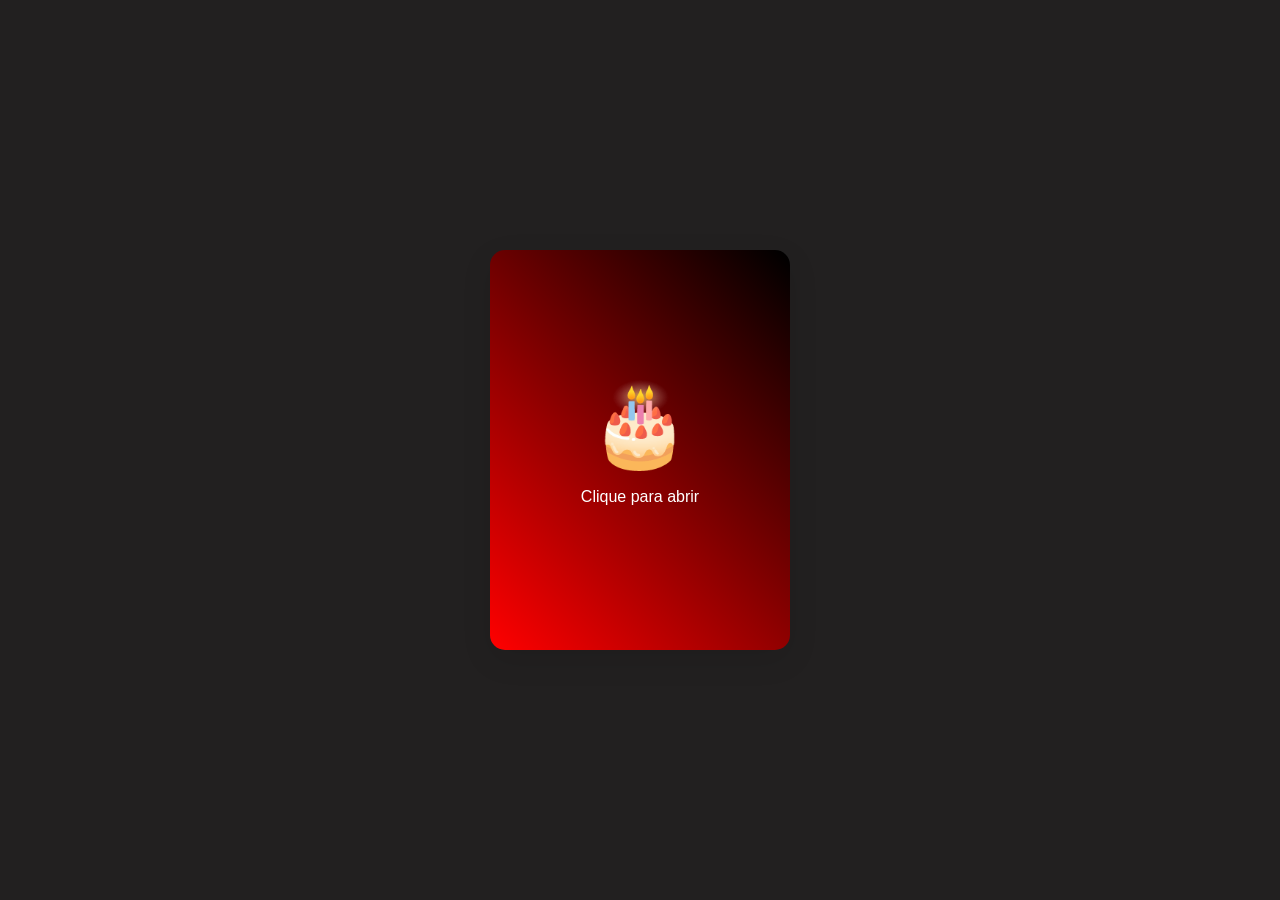
==== index.html @ 5b78b801 "sada" ====
<!DOCTYPE html>
<html lang="pt-br">
<head>
    <meta charset="UTF-8">
    <meta name="viewport" content="width=device-width, initial-scale=1.0">
    <title>Feliz Aniversário!</title>
    <link rel="stylesheet" href="style.css">
</head>
<body>

    <div class="card-container" onclick="playMusic()">
        <div class="card">
            <div class="front">
                <h1>🎂</h1>
                <p>Clique para abrir</p>
            </div>
            <div class="back">
                <h2>Parabéns!</h2>
                <p>Feliz Aniversário pai, Deus te abençoe nesse dia e sempre. aproveita seu dia tmj👍</p>
                <span>✨🎈🎁</span>
            </div>
        </div>
    </div>

    <audio id="bday-music" loop>
        <source src="videoplayback.weba" type="audio/mpeg">
    </audio>

    <script>
        function playMusic() {
            const audio = document.getElementById('bday-music');
            audio.play();
            document.querySelector('.card').classList.toggle('open');
        }
    </script>
</body>
</html>
---- style.css ----
body {
    display: flex;
    justify-content: center;
    align-items: center;
    height: 100vh;
    background-color: #222020;
    margin: 0;
    font-family: 'Segoe UI', Tahoma, Geneva, Verdana, sans-serif;
}

.card-container {
    perspective: 1000px;
    cursor: pointer;
}

.card {
    width: 300px;
    height: 400px;
    position: relative;
    transform-style: preserve-3d;
    transition: transform 0.8s cubic-bezier(0.175, 0.885, 0.32, 1.275);
}

/* Classe que será adicionada via JS */
.card.open {
    transform: rotateY(-180deg);
}

.front, .back {
    position: absolute;
    width: 100%;
    height: 100%;
    backface-visibility: hidden;
    display: flex;
    flex-direction: column;
    justify-content: center;
    align-items: center;
    border-radius: 15px;
    box-shadow: 0 10px 30px rgba(0,0,0,0.1);
    padding: 20px;
    text-align: center;
    box-sizing: border-box;
}

.front {
    background: linear-gradient(45deg, #ff0000 0%, #000000 99%, #251a1a 100%);
    color: white;
}

.front h1 { font-size: 80px; margin: 0; }

.back {
    background-color: white;
    color: #333;
    transform: rotateY(180deg);
}

.back h2 { color: #ff6b6b; }
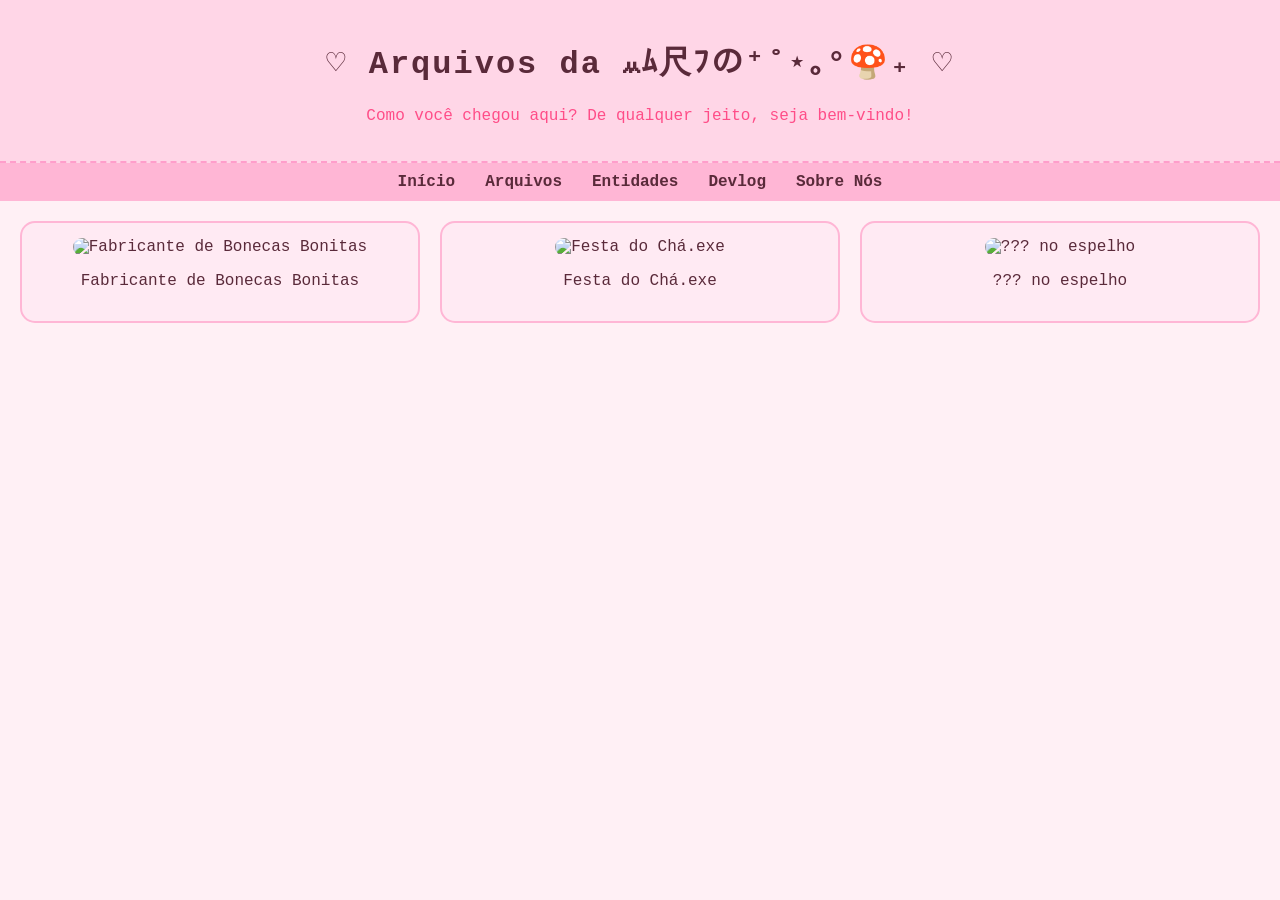
==== commit 5b8f0a0a: "Add files via upload fghjkl" ====
--- a/index.html
+++ b/index.html
@@ -1,37 +1,202 @@
 <!DOCTYPE html>
 <html lang="pt-br">
 <head>
-    <meta charset="UTF-8">
-    <meta name="viewport" content="width=device-width, initial-scale=1.0">
-    <title>Feliz Aniversário!</title>
-    <link rel="stylesheet" href="style.css">
+  <meta charset="UTF-8">
+  <title>Arquivos da ﾶﾑ尺ﾌの⁺˚⋆｡°🍄₊</title>
+  <style>
+    body {
+      margin: 0;
+      font-family: 'Courier New', monospace;
+      background: #fff0f5;
+      color: #5a2a3a;
+      overflow-x: hidden;
+    }
+
+    .navbar {
+      display: flex;
+      justify-content: center;
+      gap: 30px;
+      background: #ffb6d5;
+      padding: 10px 0;
+    } 
+
+    .navbar a{
+      color: #5a2a3a;
+      text-decoration: none;
+      font-weight: bold;
+      transition: color 0.3s;
+    }
+
+    .navbar a:hover {
+      color: #ff4d88;
+      transform: scale(1.1);
+    }
+
+    header {
+      text-align: center;
+      padding: 20px;
+      background: #ffd6e7;
+      border-bottom: 2px dashed #ff9ecb;
+    }
+
+    h1 {
+      font-size: 2em;
+      letter-spacing: 2px;
+    }
+
+    .container {
+      display: grid;
+      grid-template-columns: repeat(auto-fit, minmax(200px, 1fr));
+      gap: 20px;
+      padding: 20px;
+    }
+
+    .card {
+      background: #ffeaf3;
+      border: 2px solid #ffb6d5;
+      border-radius: 15px;
+      padding: 15px;
+      text-align: center;
+      cursor: pointer;
+      transition: transform 0.3s;
+      position: relative;
+    }
+
+    .card:hover {
+      transform: scale(1.05) rotate(-1deg);
+      background: #fff;
+    }
+
+    .card img {
+      width: 100%;
+      border-radius: 10px;
+    }
+
+    .hidden {
+      display: none;
+    }
+
+    .popup {
+      position: fixed;
+      top: 50%;
+      left: 50%;
+      transform: translate(-50%, -50%);
+      background: #fff0f5;
+      border: 2px solid #ff8ac4;
+      padding: 20px;
+      z-index: 10;
+      width: 300px;
+      box-shadow: 0 0 20px rgba(255, 150, 200, 0.5);
+    }
+
+    .overlay {
+      position: fixed;
+      top: 0;
+      left: 0;
+      width: 100%;
+      height: 100%;
+      background: rgba(255, 200, 220, 0.5);
+      z-index: 5;
+    }
+
+    .glitch {
+      animation: glitch 1s infinite;
+      color: #ff4d88;
+    }
+
+    @keyframes glitch {
+      0% { transform: translate(0); }
+      25% { transform: translate(-2px, 2px); }
+      50% { transform: translate(2px, -2px); }
+      75% { transform: translate(-1px, 1px); }---
+      100% { transform: translate(0); }
+    }
+
+  </style>
 </head>
 <body>
 
-    <div class="card-container" onclick="playMusic()">
-        <div class="card">
-            <div class="front">
-                <h1>🎂</h1>
-                <p>Clique para abrir</p>
-            </div>
-            <div class="back">
-                <h2>Parabéns!</h2>
-                <p>Feliz Aniversário pai, Deus te abençoe nesse dia e sempre. aproveita seu dia tmj👍</p>
-                <span>✨🎈🎁</span>
-            </div>
-        </div>
-    </div>
-
-    <audio id="bday-music" loop>
-        <source src="videoplayback.weba" type="audio/mpeg">
-    </audio>
-
-    <script>
-        function playMusic() {
-            const audio = document.getElementById('bday-music');
-            audio.play();
-            document.querySelector('.card').classList.toggle('open');
-        }
-    </script>
+<header>
+
+    
+  <h1>♡ Arquivos da ﾶﾑ尺ﾌの⁺˚⋆｡°🍄₊ ♡</h1>
+  <p class="glitch">Como você chegou aqui? De qualquer jeito, seja bem-vindo!</p>
+  
+</header>
+
+<div>
+  <nav class="navbar">
+      <a href="/index.html">Início</a>
+      <a href="arquivos.html">Arquivos</a> 
+      <a href="entidades.html">Entidades</a>
+      <a href="devlog.html">Devlog</a>
+      <a href="sobrenos.html">Sobre Nós</a>
+    </nav>
+</div>
+
+
+<div class="container">
+
+  <div class="card" onclick="openPopup('game1')">
+    <img class="game-image" src="img/dollmaker.jpg" alt="Fabricante de Bonecas Bonitas">
+    <p>Fabricante de Bonecas Bonitas</p>
+  </div>
+
+  <div class="card" onclick="openPopup('game2')">
+    <img class="game-image" src="img/teaparty.jpg" alt="Festa do Chá.exe">
+    <p>Festa do Chá.exe</p>
+  </div>
+
+  <div class="card" onclick="openPopup('game3')">
+    <img class="game-image" src="img/mirror.jpg" alt="??? no espelho">
+    <p>??? no espelho</p>
+  </div>
+
+</div>
+
+<div id="overlay" class="overlay hidden" onclick="closePopup()"></div>
+
+<div id="popup" class="popup hidden">
+  <p id="popup-text"></p>
+  <button onclick="closePopup()">fechar</button>
+</div>
+
+<script>
+
+  // Arrumei as imagens para 200x120 no card
+  window.addEventListener('load', function() {
+    const gameImages = document.querySelectorAll('.game-image');
+    gameImages.forEach(img => {
+      img.width = 200;
+      img.height = 120;
+      img.style.objectFit = 'cover';
+    });
+  });
+
+  function openPopup(game) {
+    const text = {
+      game1: "ela não pisca mais...",
+      game2: "você esteve aqui...?",
+      game3: "não olhe por muito tempo"
+    };
+
+    document.getElementById('popup-text').innerText = text[game];
+    document.getElementById('popup').classList.remove('hidden');
+    document.getElementById('overlay').classList.remove('hidden');
+
+    if(game === 'game3'){
+      setTimeout(() => {
+        alert('eu estou atrás de você');
+      }, 2000);
+    }
+  }
+
+  function closePopup() {
+    document.getElementById('popup').classList.add('hidden');
+    document.getElementById('overlay').classList.add('hidden');
+  }
+
+</script>
+
 </body>
-</html>+</html>
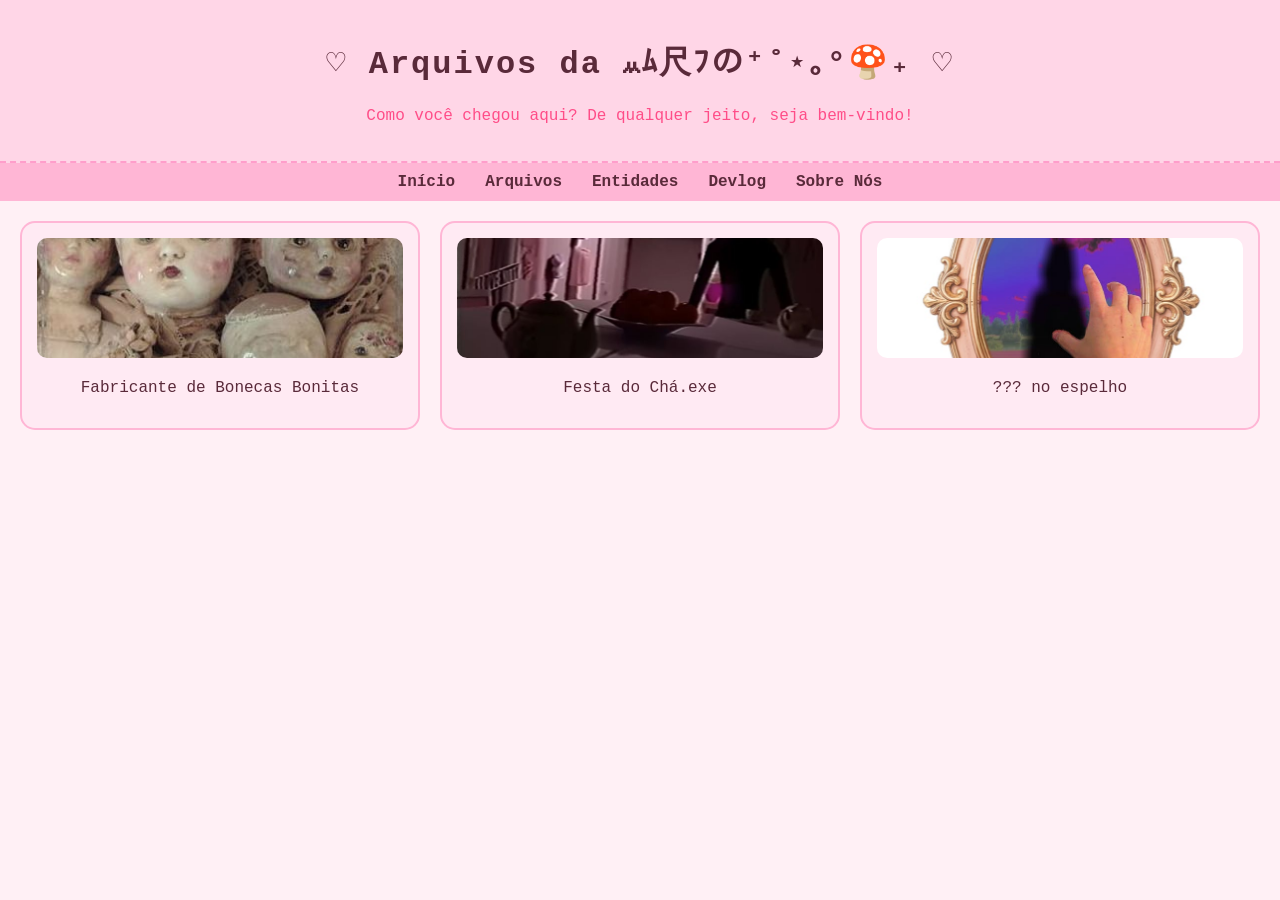
==== commit 0af3417c: "Add files via upload fghjklçhh" ====
(no text change in the page or its own stylesheets)
